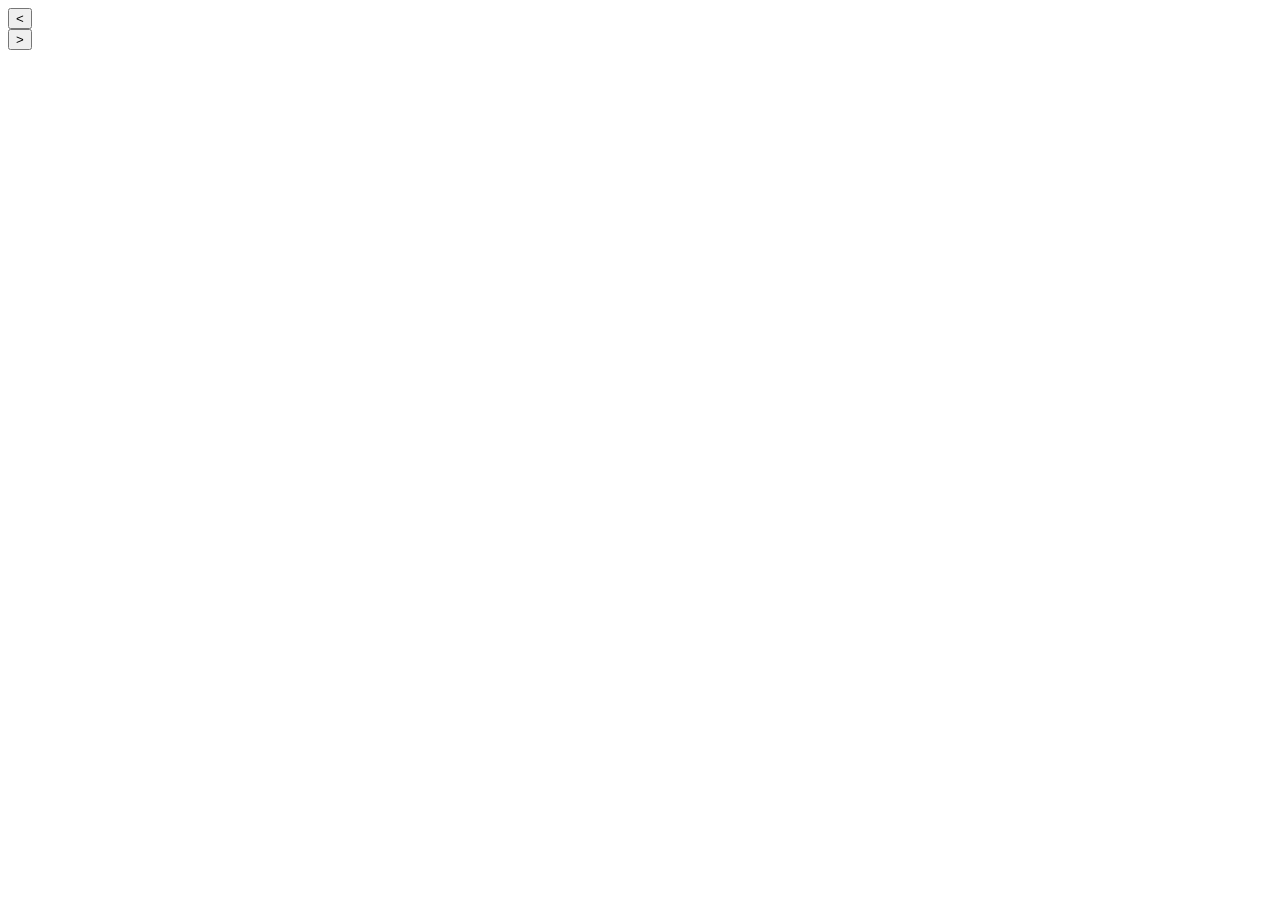
==== Carrousel/index.html @ 8f9a3e66 "caroussel" ====
<!DOCTYPE html>
<html lang="en">
<head>
    <meta charset="UTF-8">
    <meta name="viewport" content="width=device-width, initial-scale=1.0">
    <link rel="stylesheet" href="style.css">
    <title>Document</title>
</head>
<body>
    <button><</button>
    <div>

    </div>
    <button>></button>
</body>
<script src="script.js"></script>
</html>
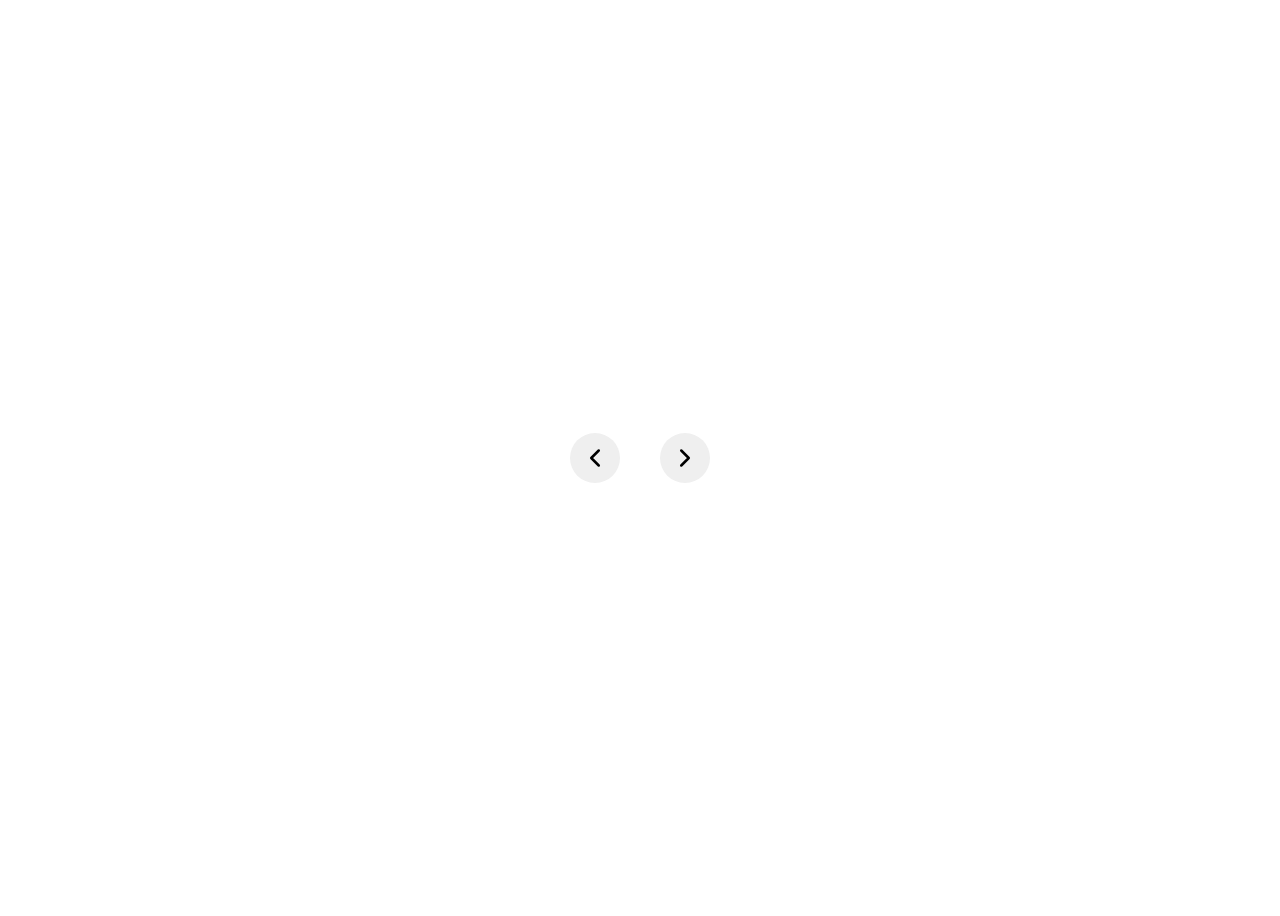
==== commit 1c6df4ad: "UI" ====
--- a/Carrousel/index.html
+++ b/Carrousel/index.html
@@ -7,11 +7,11 @@
     <title>Document</title>
 </head>
 <body>
-    <button><</button>
+    <button><svg viewBox="0 0 24 24" fill="none" xmlns="http://www.w3.org/2000/svg"><g id="SVGRepo_bgCarrier" stroke-width="0"></g><g id="SVGRepo_tracerCarrier" stroke-linecap="round" stroke-linejoin="round"></g><g id="SVGRepo_iconCarrier"> <path d="M9 6L15 12L9 18" stroke="#000000" stroke-width="2" stroke-linecap="round" stroke-linejoin="round"></path> </g></svg></button>
     <div>
 
     </div>
-    <button>></button>
+    <button><svg viewBox="0 0 24 24" fill="none" xmlns="http://www.w3.org/2000/svg"><g id="SVGRepo_bgCarrier" stroke-width="0"></g><g id="SVGRepo_tracerCarrier" stroke-linecap="round" stroke-linejoin="round"></g><g id="SVGRepo_iconCarrier"> <path d="M9 6L15 12L9 18" stroke="#000000" stroke-width="2" stroke-linecap="round" stroke-linejoin="round"></path> </g></svg></button>
 </body>
 <script src="script.js"></script>
 </html>
--- a/Carrousel/style.css
+++ b/Carrousel/style.css
@@ -0,0 +1,26 @@
+body{
+    display: flex;
+    justify-content: center;
+    align-items: center;
+    height: 100vh;
+}
+
+button{
+    margin: 20px;
+    padding: 10px;
+    border: none;
+    cursor: pointer;
+    font-weight: bold;
+    border-radius: 100%;
+    width: 50px;
+    height: 50px;
+}
+
+button:first-child svg{
+    transform: rotate(180deg);
+}
+
+div{
+    display: flex;
+    gap: 2rem;
+}
